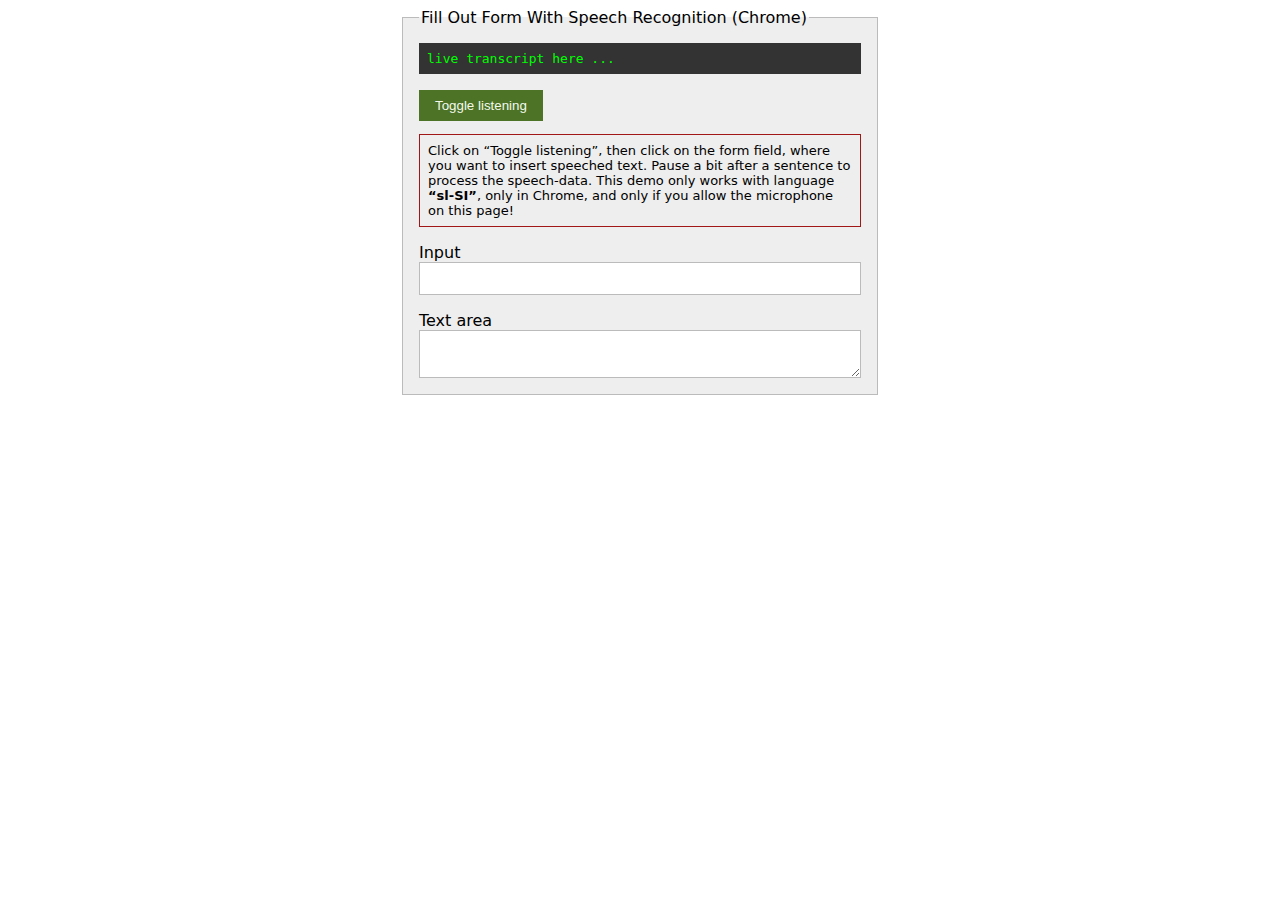
==== index.html @ cf9ff4e7 "speech recognition upgrade" ====
<!DOCTYPE html>
<html>
<head>
    <title>Real-time Speech Recognition and fill forms</title>
    <link rel="stylesheet" href="styles.css">
    <script>var json_data = [
        {
            "field_name": "Name",
            "relative_location_of_expected_answer": "Right",
            "expected_answer_type": "TEXT",
            "bbox": [
                [
                    157,
                    135
                ],
                [
                    207,
                    135
                ],
                [
                    207,
                    151
                ],
                [
                    157,
                    151
                ]
            ]
        },
        {
            "field_name": "Street",
            "relative_location_of_expected_answer": "Right",
            "expected_answer_type": "TEXT",
            "bbox": [
                [
                    157,
                    171
                ],
                [
                    207,
                    171
                ],
                [
                    207,
                    187
                ],
                [
                    157,
                    187
                ]
            ]
        },
        {
            "field_name": "ZIP Code / City",
            "relative_location_of_expected_answer": "Right",
            "expected_answer_type": "TEXT",
            "bbox": [
                [
                    93,
                    203
                ],
                [
                    161,
                    203
                ],
                [
                    161,
                    223
                ],
                [
                    93,
                    223
                ]
            ]
        },
        {
            "field_name": "Country",
            "relative_location_of_expected_answer": "Right",
            "expected_answer_type": "Germany",
            "bbox": [
                [
                    144,
                    240
                ],
                [
                    207,
                    240
                ],
                [
                    207,
                    261
                ],
                [
                    144,
                    261
                ]
            ]
        },
        {
            "field_name": "Email",
            "relative_location_of_expected_answer": "Right",
            "expected_answer_type": "TEXT",
            "bbox": [
                [
                    161,
                    409
                ],
                [
                    207,
                    409
                ],
                [
                    207,
                    425
                ],
                [
                    161,
                    425
                ]
            ]
        },
        {
            "field_name": "Phone",
            "relative_location_of_expected_answer": "Right",
            "expected_answer_type": "TEXT",
            "bbox": [
                [
                    155,
                    445
                ],
                [
                    207,
                    445
                ],
                [
                    207,
                    461
                ],
                [
                    155,
                    461
                ]
            ]
        },
        {
            "field_name": "SMS",
            "relative_location_of_expected_answer": "Right",
            "expected_answer_type": "TEXT",
            "bbox": [
                [
                    165,
                    479
                ],
                [
                    207,
                    479
                ],
                [
                    207,
                    497
                ],
                [
                    165,
                    497
                ]
            ]
        }
    ]</script>
</head>
<body>
    <form>
        <fieldset>
          <legend>Fill Out Form With Speech Recognition (Chrome)</legend>
          <code id="result">live transcript here ...</code>
          <button type="button" id="toggle">Toggle listening</button>
          <p>Click on “Toggle listening”, then click on the form field, where you want to insert speeched text. Pause a bit after a sentence to process the speech-data. This demo only works with language <strong>“sl-SI”</strong>, only in Chrome, and only if you allow the microphone on this page!</p>
          <label>Input<input /></label>
          <label>Text area<textarea id="spoken_result"></textarea></label>
          
        </fieldset>
      </form>
      
    <script src="js_files/speech_write.js"></script>
    <script src="js_files/image.json   "></script>
</body>
</html>
---- styles.css ----
* {
    box-sizing: border-box;
  }
  body {
    --gap: 1rem;
    font-family: ui-sans-serif, system-ui, snas-serif;
    display: flex;
    align-items: center;
    
  }
  button {
    background-color: hsl(90, 50%, 30%);
    border: 0;
    color: hsl(90, 50%, 95%);
    margin-block-start: var(--gap);
    padding: calc(var(--gap) / 2) var(--gap);
  }
  button.listening {
    background-color: hsl(0, 50%, 50%);
    color: hsl(0, 50%, 95%);
  }
  code {
    background: #333;
    color: lime;
    display: block;
    padding: calc(var(--gap) / 2);
  }
  fieldset {
    background: #EEE;
    border: 1px solid #BBB;
    padding: var(--gap);
  }
  form {
    margin: 0 auto;
    max-width: 30rem;
  }
  input, textarea {
    border: 1px solid #BBB;
    display: block;
    padding: calc(var(--gap) / 2);
    resize: vertical;
    width: 100%;
  }
  label {
    display: block;
    font-weight: 500;
    margin-block-start: var(--gap);
  }
  p {
    font-size: small;
    border: 1px solid #a11717;
    display: block;
    padding: calc(var(--gap) / 2);
    resize: vertical;
    width: 100%;
  }
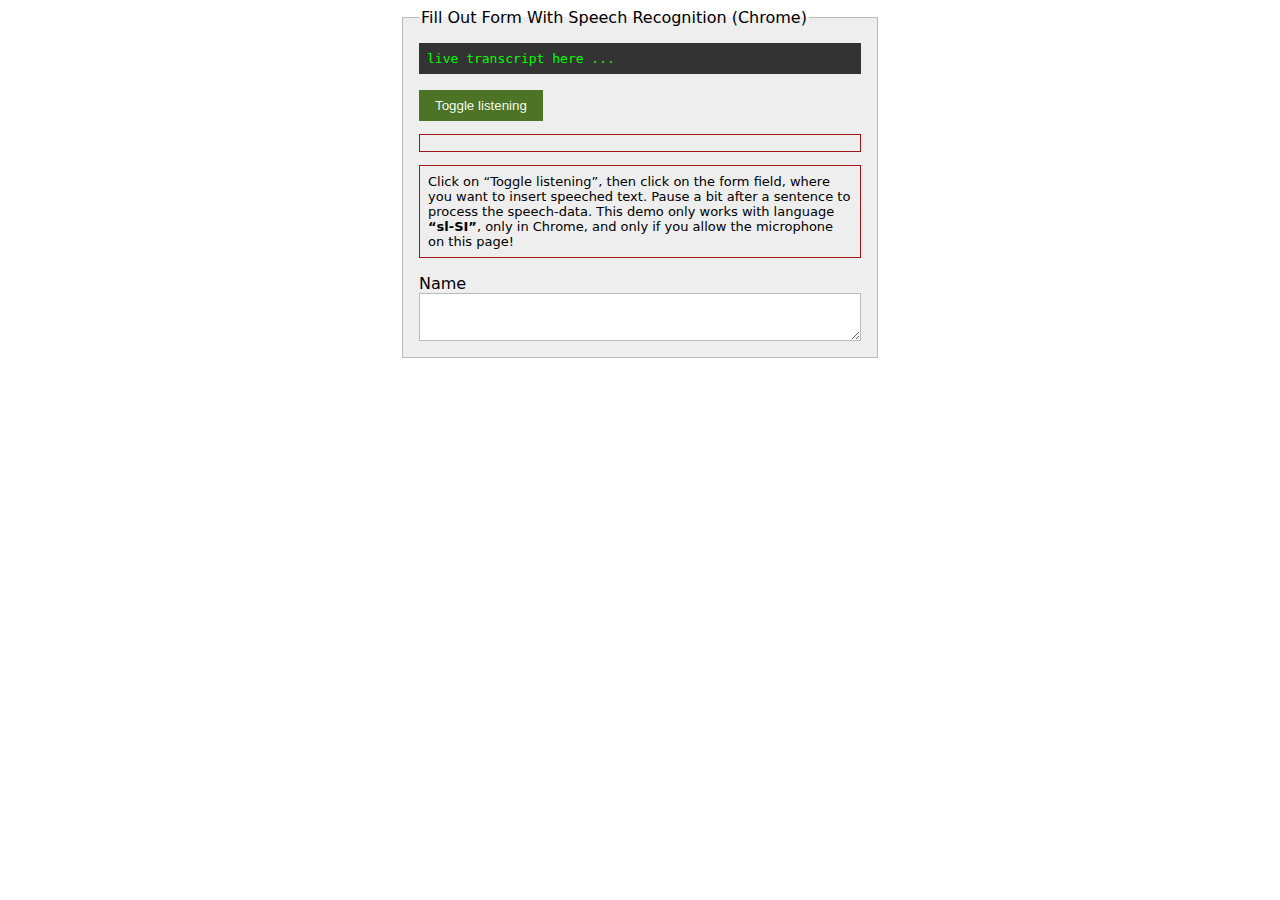
==== commit c2a85e5d: "added command naprej" ====
--- a/index.html
+++ b/index.html
@@ -173,9 +173,10 @@
           <legend>Fill Out Form With Speech Recognition (Chrome)</legend>
           <code id="result">live transcript here ...</code>
           <button type="button" id="toggle">Toggle listening</button>
+          <p id="isFinal" style="color: gray;"></p>
           <p>Click on “Toggle listening”, then click on the form field, where you want to insert speeched text. Pause a bit after a sentence to process the speech-data. This demo only works with language <strong>“sl-SI”</strong>, only in Chrome, and only if you allow the microphone on this page!</p>
-          <label>Input<input /></label>
-          <label>Text area<textarea id="spoken_result"></textarea></label>
+          <label id="question">Text area</label>
+          <textarea id="spoken_result"></textarea>
           
         </fieldset>
       </form>
--- a/styles.css
+++ b/styles.css
@@ -4,9 +4,6 @@
   body {
     --gap: 1rem;
     font-family: ui-sans-serif, system-ui, snas-serif;
-    display: flex;
-    align-items: center;
-    
   }
   button {
     background-color: hsl(90, 50%, 30%);
@@ -34,12 +31,13 @@
     margin: 0 auto;
     max-width: 30rem;
   }
-  input, textarea {
+  textarea {
     border: 1px solid #BBB;
     display: block;
     padding: calc(var(--gap) / 2);
     resize: vertical;
     width: 100%;
+    height: fit-content;
   }
   label {
     display: block;
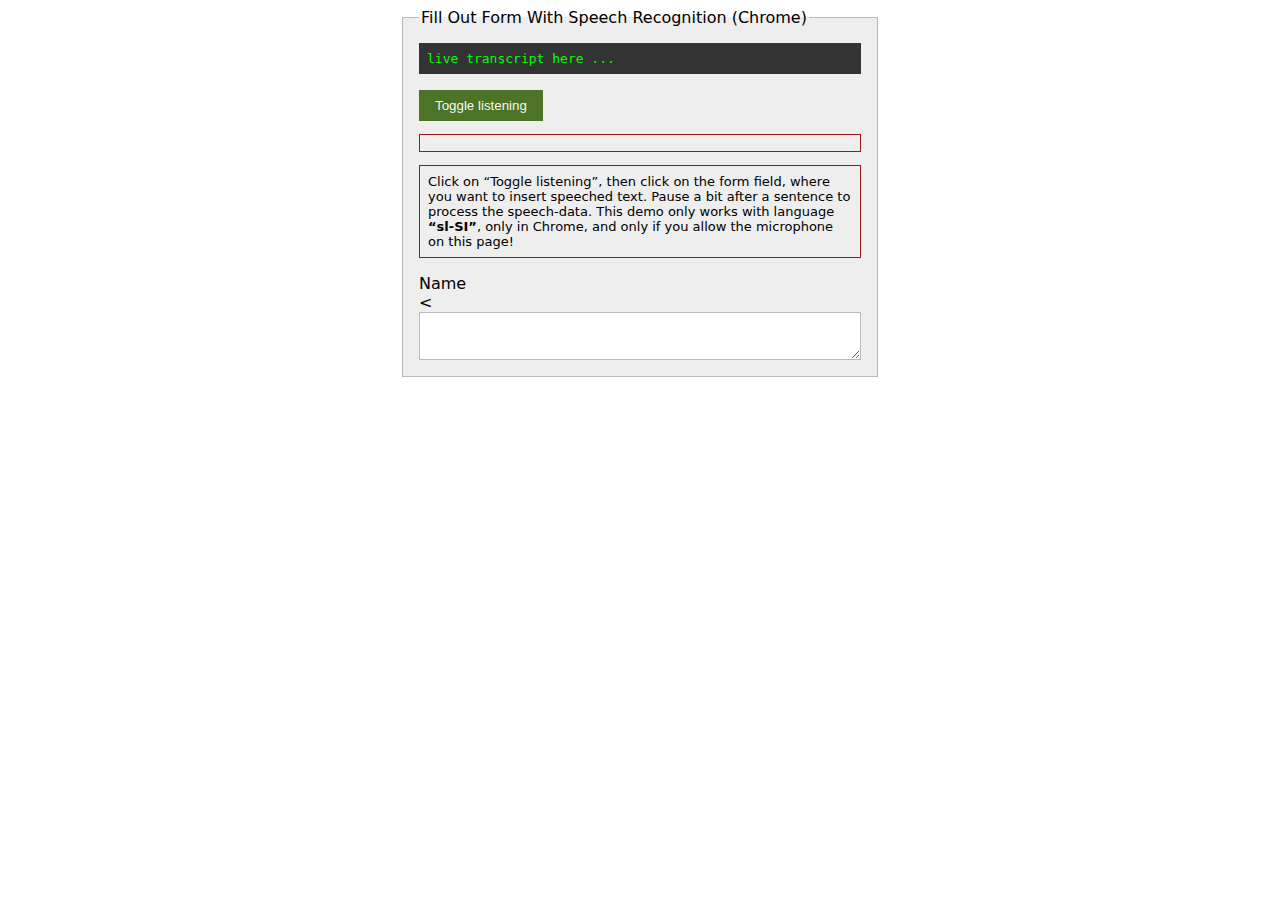
==== commit 5058afba: "doda answer jsonu" ====
--- a/index.html
+++ b/index.html
@@ -176,6 +176,7 @@
           <p id="isFinal" style="color: gray;"></p>
           <p>Click on “Toggle listening”, then click on the form field, where you want to insert speeched text. Pause a bit after a sentence to process the speech-data. This demo only works with language <strong>“sl-SI”</strong>, only in Chrome, and only if you allow the microphone on this page!</p>
           <label id="question">Text area</label>
+          <
           <textarea id="spoken_result"></textarea>
           
         </fieldset>
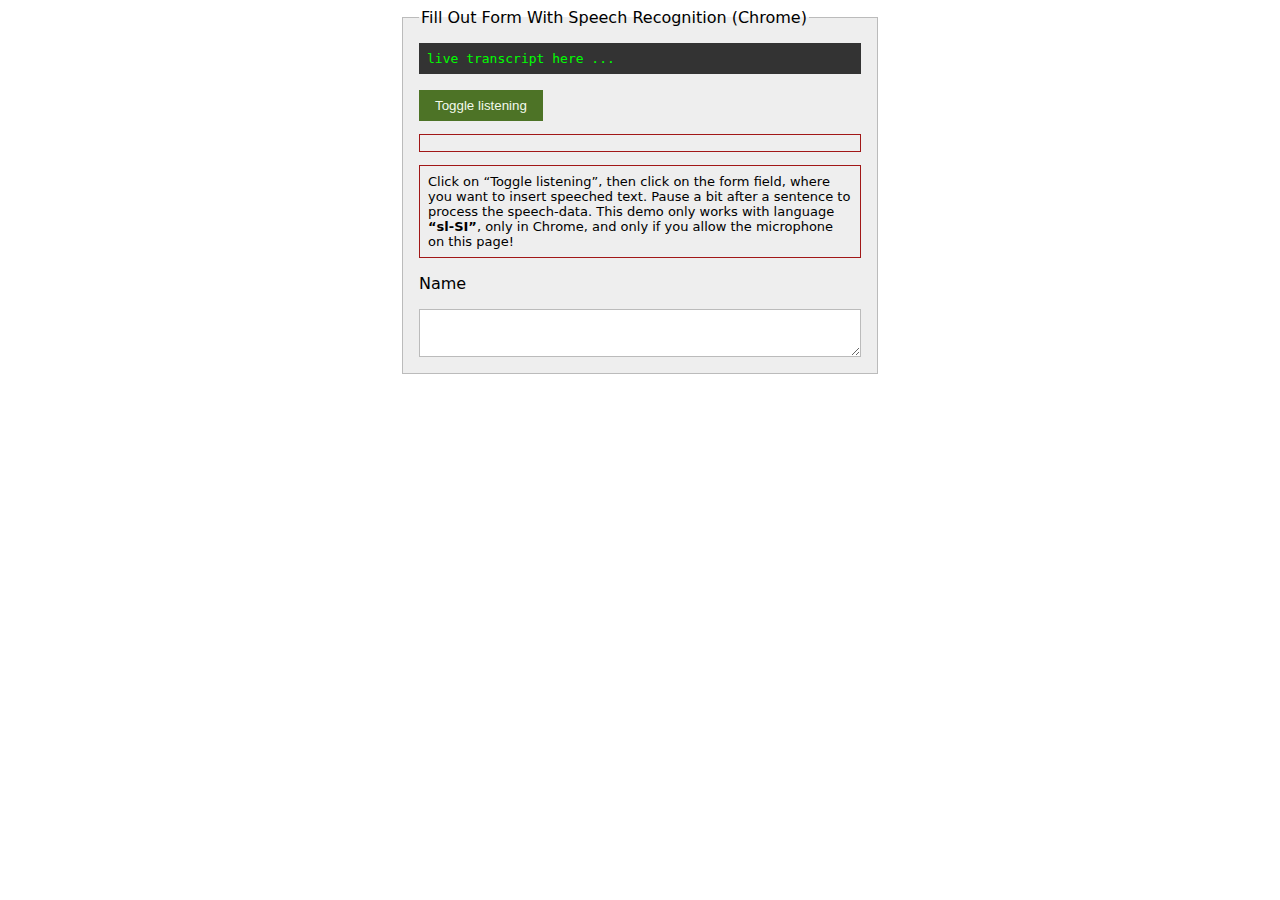
==== commit d12bf622: "added multiple choice" ====
--- a/index.html
+++ b/index.html
@@ -8,6 +8,29 @@
             "field_name": "Name",
             "relative_location_of_expected_answer": "Right",
             "expected_answer_type": "TEXT",
+            "bbox": [
+                [
+                    157,
+                    135
+                ],
+                [
+                    207,
+                    135
+                ],
+                [
+                    207,
+                    151
+                ],
+                [
+                    157,
+                    151
+                ]
+            ]
+        },
+        {
+            "field_name": "Gender",
+            "relative_location_of_expected_answer": "Right",
+            "expected_answer_type": ["moški", "ženski"],
             "bbox": [
                 [
                     157,
@@ -176,7 +199,7 @@
           <p id="isFinal" style="color: gray;"></p>
           <p>Click on “Toggle listening”, then click on the form field, where you want to insert speeched text. Pause a bit after a sentence to process the speech-data. This demo only works with language <strong>“sl-SI”</strong>, only in Chrome, and only if you allow the microphone on this page!</p>
           <label id="question">Text area</label>
-          <
+          <ul id="mozniOdgovori"></ul>
           <textarea id="spoken_result"></textarea>
           
         </fieldset>
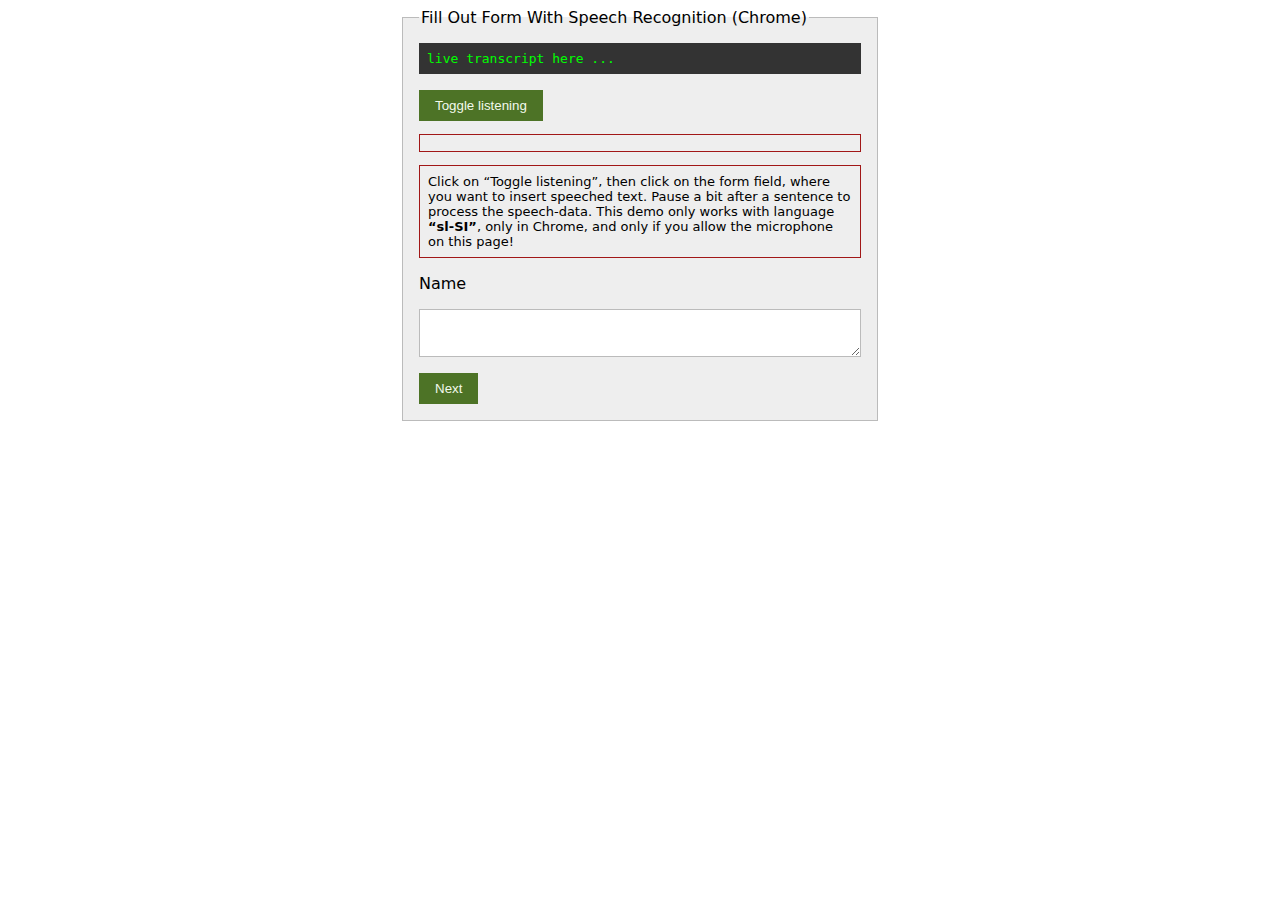
==== commit 9a16e9d4: "multiple choice" ====
--- a/index.html
+++ b/index.html
@@ -7,7 +7,7 @@
         {
             "field_name": "Name",
             "relative_location_of_expected_answer": "Right",
-            "expected_answer_type": "TEXT",
+            "expected_answer_type": null,
             "bbox": [
                 [
                     157,
@@ -53,7 +53,7 @@
         {
             "field_name": "Street",
             "relative_location_of_expected_answer": "Right",
-            "expected_answer_type": "TEXT",
+            "expected_answer_type": null,
             "bbox": [
                 [
                     157,
@@ -76,7 +76,7 @@
         {
             "field_name": "ZIP Code / City",
             "relative_location_of_expected_answer": "Right",
-            "expected_answer_type": "TEXT",
+            "expected_answer_type": null,
             "bbox": [
                 [
                     93,
@@ -99,7 +99,7 @@
         {
             "field_name": "Country",
             "relative_location_of_expected_answer": "Right",
-            "expected_answer_type": "Germany",
+            "expected_answer_type": null,
             "bbox": [
                 [
                     144,
@@ -122,7 +122,7 @@
         {
             "field_name": "Email",
             "relative_location_of_expected_answer": "Right",
-            "expected_answer_type": "TEXT",
+            "expected_answer_type": null,
             "bbox": [
                 [
                     161,
@@ -145,7 +145,7 @@
         {
             "field_name": "Phone",
             "relative_location_of_expected_answer": "Right",
-            "expected_answer_type": "TEXT",
+            "expected_answer_type": null,
             "bbox": [
                 [
                     155,
@@ -168,7 +168,7 @@
         {
             "field_name": "SMS",
             "relative_location_of_expected_answer": "Right",
-            "expected_answer_type": "TEXT",
+            "expected_answer_type": null,
             "bbox": [
                 [
                     165,
@@ -201,6 +201,7 @@
           <label id="question">Text area</label>
           <ul id="mozniOdgovori"></ul>
           <textarea id="spoken_result"></textarea>
+          <button type="button" id="next">Next</button>
           
         </fieldset>
       </form>
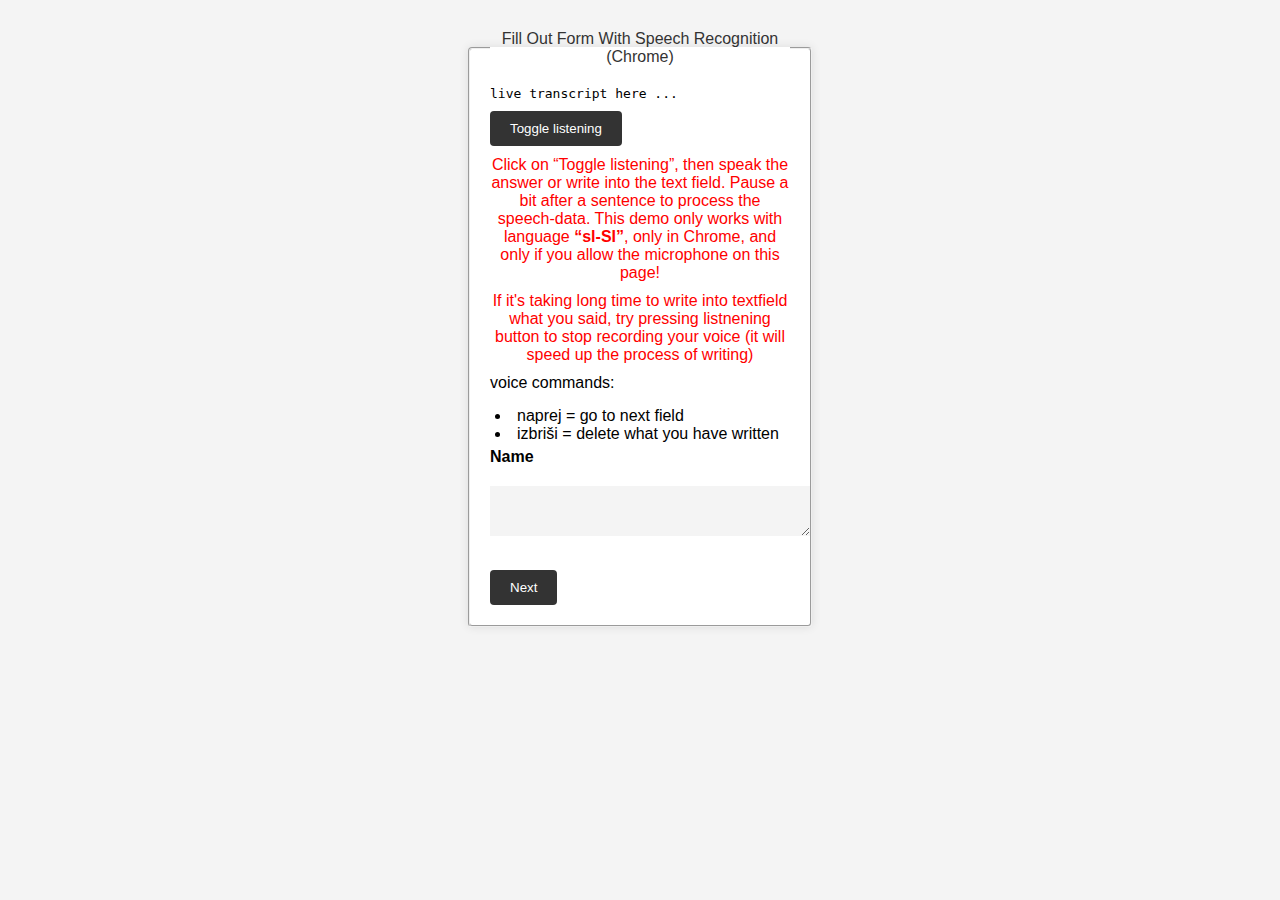
==== commit 661fc1e3: "styled a bit" ====
--- a/index.html
+++ b/index.html
@@ -197,8 +197,13 @@
           <code id="result">live transcript here ...</code>
           <button type="button" id="toggle">Toggle listening</button>
           <p id="isFinal" style="color: gray;"></p>
-          <p>Click on “Toggle listening”, then click on the form field, where you want to insert speeched text. Pause a bit after a sentence to process the speech-data. This demo only works with language <strong>“sl-SI”</strong>, only in Chrome, and only if you allow the microphone on this page!</p>
-          <label id="question">Text area</label>
+          <p>Click on “Toggle listening”, then speak the answer or write into the text field. Pause a bit after a sentence to process the speech-data. This demo only works with language <strong>“sl-SI”</strong>, only in Chrome, and only if you allow the microphone on this page!</p>
+          <p>If it's taking long time to write into textfield what you said, try pressing listnening button to stop recording your voice (it will speed up the process of writing)</p>
+          <label>voice commands:</label>
+          <ul><li>naprej = go to next field</li>
+            <li>izbriši = delete what you have written</li>
+          </ul>
+          <label id="question" style="font-weight: bold;">Text area</label>
           <ul id="mozniOdgovori"></ul>
           <textarea id="spoken_result"></textarea>
           <button type="button" id="next">Next</button>
--- a/styles.css
+++ b/styles.css
@@ -1,54 +1,68 @@
-* {
-    box-sizing: border-box;
-  }
-  body {
-    --gap: 1rem;
-    font-family: ui-sans-serif, system-ui, snas-serif;
-  }
-  button {
-    background-color: hsl(90, 50%, 30%);
-    border: 0;
-    color: hsl(90, 50%, 95%);
-    margin-block-start: var(--gap);
-    padding: calc(var(--gap) / 2) var(--gap);
-  }
-  button.listening {
-    background-color: hsl(0, 50%, 50%);
-    color: hsl(0, 50%, 95%);
-  }
-  code {
-    background: #333;
-    color: lime;
-    display: block;
-    padding: calc(var(--gap) / 2);
-  }
-  fieldset {
-    background: #EEE;
-    border: 1px solid #BBB;
-    padding: var(--gap);
-  }
-  form {
-    margin: 0 auto;
-    max-width: 30rem;
-  }
-  textarea {
-    border: 1px solid #BBB;
-    display: block;
-    padding: calc(var(--gap) / 2);
-    resize: vertical;
-    width: 100%;
-    height: fit-content;
-  }
-  label {
-    display: block;
-    font-weight: 500;
-    margin-block-start: var(--gap);
-  }
-  p {
-    font-size: small;
-    border: 1px solid #a11717;
-    display: block;
-    padding: calc(var(--gap) / 2);
-    resize: vertical;
-    width: 100%;
-  }+body {
+  font-family: Arial, sans-serif;
+  background-color: #f4f4f4;
+  margin: 0;
+  padding: 0;
+}
+
+fieldset {
+  width: 300px;
+  margin: 30px auto;
+  background: #fff;
+  padding: 20px;
+  border-radius: 4px;
+  box-shadow: 0 0 10px rgba(0, 0, 0, 0.1);
+}
+
+legend {
+  color: #333;
+  text-align: center;
+  margin-top: 0;
+}
+
+#result {
+  display: block;
+  margin-bottom: 10px;
+}
+
+button {
+  padding: 10px 20px;
+  background-color: #333;
+  color: #fff;
+  border: none;
+  border-radius: 4px;
+  cursor: pointer;
+}
+
+button:hover {
+  background-color: #555;
+}
+
+p {
+  color: red;
+  text-align: center;
+  margin: 10px 0;
+}
+
+label {
+  display: block;
+  margin-bottom: 10px;
+}
+
+textarea {
+  padding: 10px;
+  background: #f4f4f4;
+  border: none;
+  width: 100%;
+  margin-bottom: 20px;
+}
+
+ul {
+  list-style: inside;
+  padding: 5px;
+  margin: 0;
+}
+
+#next {
+  margin-top: 10px;
+}
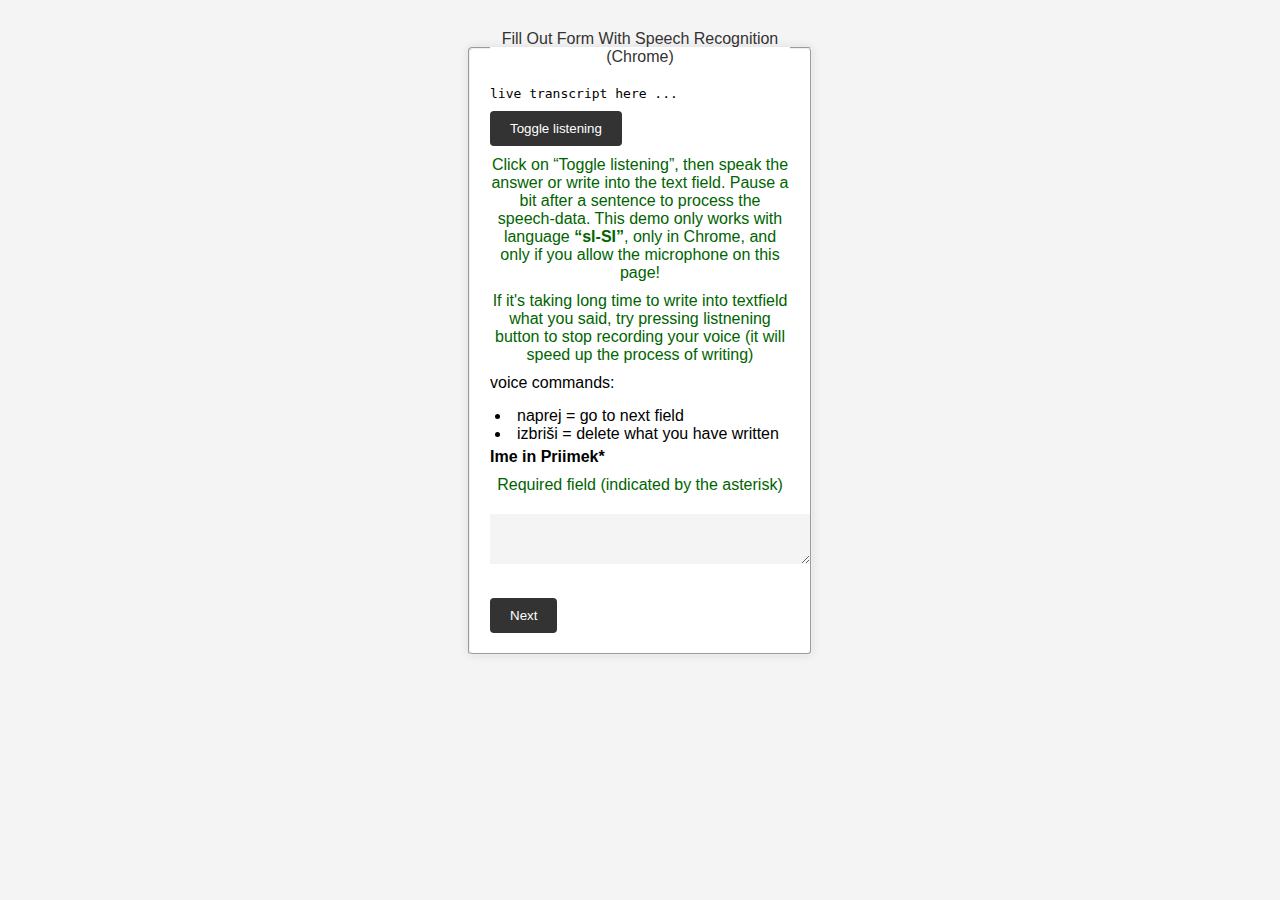
==== commit be16d1cb: "fixed bug" ====
--- a/index.html
+++ b/index.html
@@ -3,192 +3,9 @@
 <head>
     <title>Real-time Speech Recognition and fill forms</title>
     <link rel="stylesheet" href="styles.css">
-    <script>var json_data = [
-        {
-            "field_name": "Name",
-            "relative_location_of_expected_answer": "Right",
-            "expected_answer_type": null,
-            "bbox": [
-                [
-                    157,
-                    135
-                ],
-                [
-                    207,
-                    135
-                ],
-                [
-                    207,
-                    151
-                ],
-                [
-                    157,
-                    151
-                ]
-            ]
-        },
-        {
-            "field_name": "Gender",
-            "relative_location_of_expected_answer": "Right",
-            "expected_answer_type": ["moški", "ženski"],
-            "bbox": [
-                [
-                    157,
-                    135
-                ],
-                [
-                    207,
-                    135
-                ],
-                [
-                    207,
-                    151
-                ],
-                [
-                    157,
-                    151
-                ]
-            ]
-        },
-        {
-            "field_name": "Street",
-            "relative_location_of_expected_answer": "Right",
-            "expected_answer_type": null,
-            "bbox": [
-                [
-                    157,
-                    171
-                ],
-                [
-                    207,
-                    171
-                ],
-                [
-                    207,
-                    187
-                ],
-                [
-                    157,
-                    187
-                ]
-            ]
-        },
-        {
-            "field_name": "ZIP Code / City",
-            "relative_location_of_expected_answer": "Right",
-            "expected_answer_type": null,
-            "bbox": [
-                [
-                    93,
-                    203
-                ],
-                [
-                    161,
-                    203
-                ],
-                [
-                    161,
-                    223
-                ],
-                [
-                    93,
-                    223
-                ]
-            ]
-        },
-        {
-            "field_name": "Country",
-            "relative_location_of_expected_answer": "Right",
-            "expected_answer_type": null,
-            "bbox": [
-                [
-                    144,
-                    240
-                ],
-                [
-                    207,
-                    240
-                ],
-                [
-                    207,
-                    261
-                ],
-                [
-                    144,
-                    261
-                ]
-            ]
-        },
-        {
-            "field_name": "Email",
-            "relative_location_of_expected_answer": "Right",
-            "expected_answer_type": null,
-            "bbox": [
-                [
-                    161,
-                    409
-                ],
-                [
-                    207,
-                    409
-                ],
-                [
-                    207,
-                    425
-                ],
-                [
-                    161,
-                    425
-                ]
-            ]
-        },
-        {
-            "field_name": "Phone",
-            "relative_location_of_expected_answer": "Right",
-            "expected_answer_type": null,
-            "bbox": [
-                [
-                    155,
-                    445
-                ],
-                [
-                    207,
-                    445
-                ],
-                [
-                    207,
-                    461
-                ],
-                [
-                    155,
-                    461
-                ]
-            ]
-        },
-        {
-            "field_name": "SMS",
-            "relative_location_of_expected_answer": "Right",
-            "expected_answer_type": null,
-            "bbox": [
-                [
-                    165,
-                    479
-                ],
-                [
-                    207,
-                    479
-                ],
-                [
-                    207,
-                    497
-                ],
-                [
-                    165,
-                    497
-                ]
-            ]
-        }
-    ]</script>
+    <script>
+    var json_data = [{"field_name": "Ime in Priimek*", "relative_location_of_expected_answer": "Right", "expected_answer_type": null, "form_instructions": "Required field (indicated by the asterisk)", "required": true, "bbox": [[150, 161], [490, 161], [490, 215], [150, 215]]}, {"field_name": "Naslov", "relative_location_of_expected_answer": "Right", "expected_answer_type": null, "form_instructions": "Naslov napi\u0161ite v obliki ulica, mesto, dr\u017eava", "required": false, "bbox": [[152, 222], [318, 222], [318, 270], [152, 270]]}, {"field_name": "Izobrazba", "relative_location_of_expected_answer": "Right", "expected_answer_type": ["prva", "druga", "tretja"], "form_instructions": null, "required": false, "bbox": [[151, 277], [499, 277], [499, 337], [151, 337]]}]
+    </script>
 </head>
 <body>
     <form>
@@ -204,6 +21,7 @@
             <li>izbriši = delete what you have written</li>
           </ul>
           <label id="question" style="font-weight: bold;">Text area</label>
+          <p id="instructions"></p>
           <ul id="mozniOdgovori"></ul>
           <textarea id="spoken_result"></textarea>
           <button type="button" id="next">Next</button>
--- a/styles.css
+++ b/styles.css
@@ -39,7 +39,7 @@
 }
 
 p {
-  color: red;
+  color: darkgreen;
   text-align: center;
   margin: 10px 0;
 }
@@ -66,3 +66,7 @@
 #next {
   margin-top: 10px;
 }
+
+button:active {
+  background-color: #777; /* Change color when button is pressed */
+}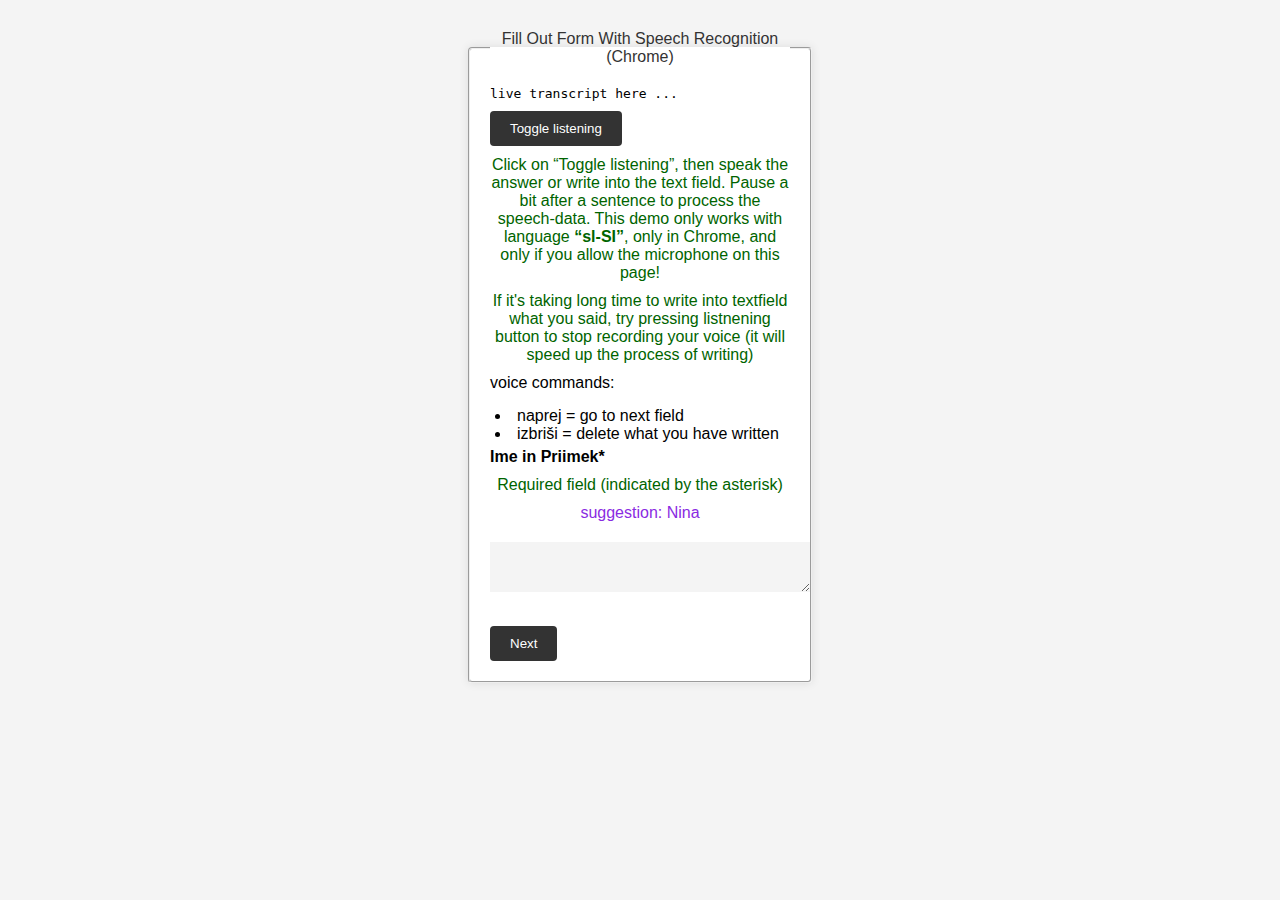
==== commit ea3a065a: "dodal suggestion" ====
--- a/index.html
+++ b/index.html
@@ -17,12 +17,17 @@
           <p>Click on “Toggle listening”, then speak the answer or write into the text field. Pause a bit after a sentence to process the speech-data. This demo only works with language <strong>“sl-SI”</strong>, only in Chrome, and only if you allow the microphone on this page!</p>
           <p>If it's taking long time to write into textfield what you said, try pressing listnening button to stop recording your voice (it will speed up the process of writing)</p>
           <label>voice commands:</label>
+          
           <ul><li>naprej = go to next field</li>
             <li>izbriši = delete what you have written</li>
           </ul>
+          
           <label id="question" style="font-weight: bold;">Text area</label>
           <p id="instructions"></p>
+          <p id="suggestion" style="color: blueviolet;"></p>
+
           <ul id="mozniOdgovori"></ul>
+          
           <textarea id="spoken_result"></textarea>
           <button type="button" id="next">Next</button>
           
